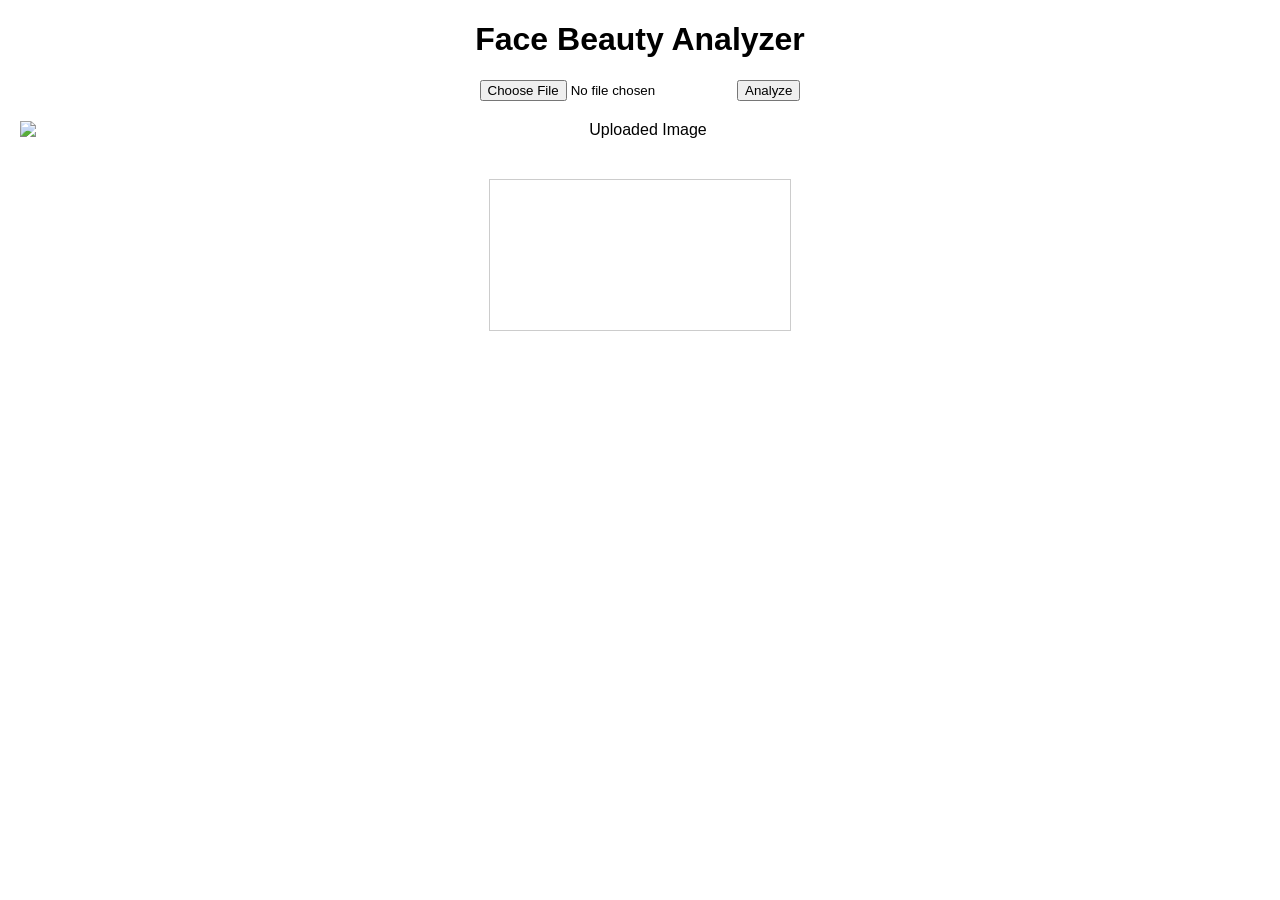
==== index.html @ 9d7e3799 "Update index.html" ====
<!DOCTYPE html>
<html lang="en">
<head>
  <meta charset="UTF-8" />
  <meta name="viewport" content="width=device-width, initial-scale=1.0"/>
  <title>Face Beauty Analyzer</title>
  <style>
    body {
      font-family: Arial, sans-serif;
      margin: 20px;
      text-align: center;
    }
    canvas {
      border: 1px solid #ccc;
      max-width: 100%;
      margin-top: 20px;
    }
    img {
      max-width: 100%;
      display: block;
      margin: 20px auto;
    }
  </style>
</head>
<body>
  <h1>Face Beauty Analyzer</h1>

  <form id="uploadForm">
    <input type="file" id="imageInput" accept="image/*" required />
    <button type="submit">Analyze</button>
  </form>

  <p id="result"></p>

  <!-- Image Preview -->
  <img id="uploadedImage" alt="Uploaded Image" />

  <!-- Canvas for red lines -->
  <canvas id="overlayCanvas"></canvas>

  <script src="script.js"></script>
</body>
</html>
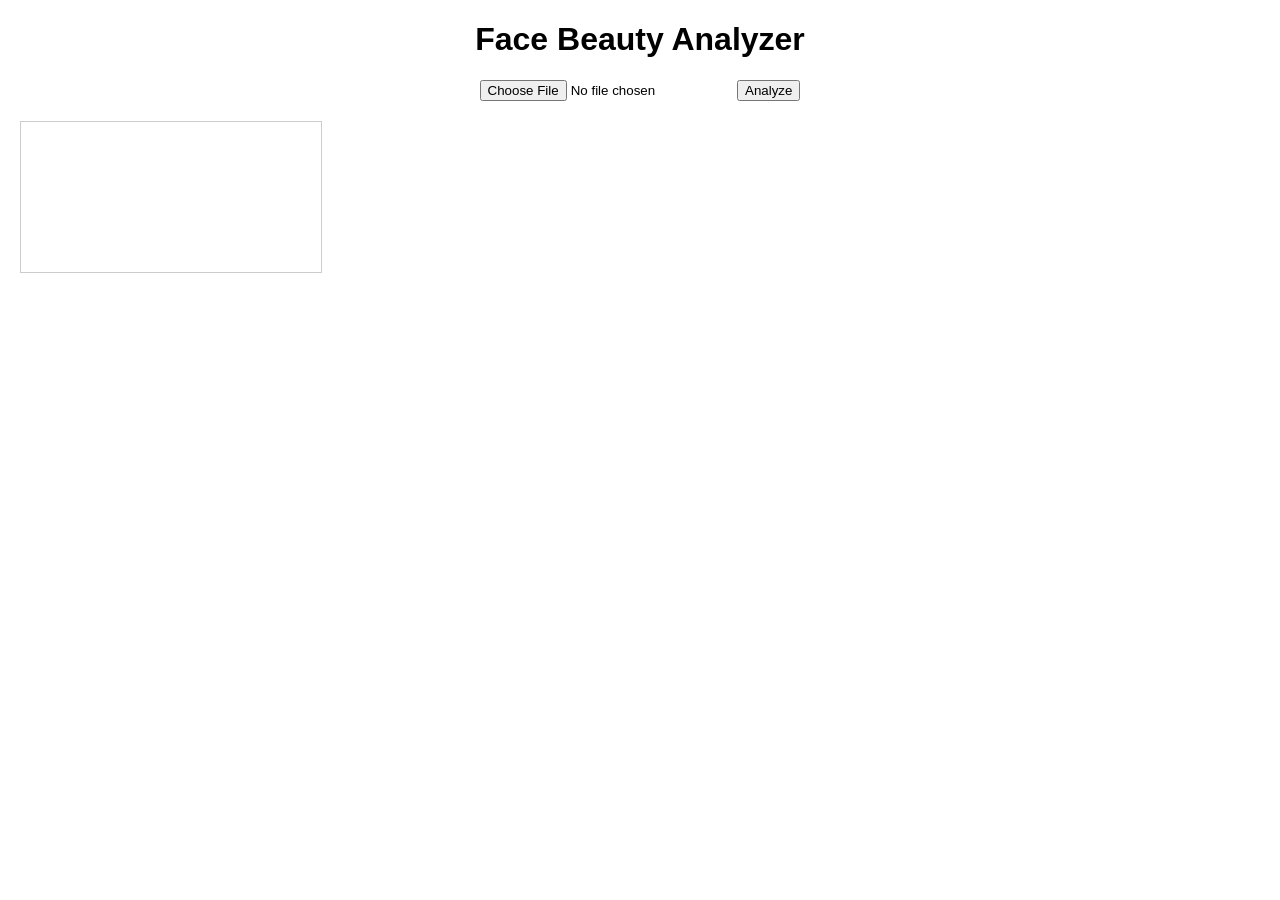
==== commit 970640a4: "Update index.html" ====
--- a/index.html
+++ b/index.html
@@ -14,11 +14,7 @@
       border: 1px solid #ccc;
       max-width: 100%;
       margin-top: 20px;
-    }
-    img {
-      max-width: 100%;
       display: block;
-      margin: 20px auto;
     }
   </style>
 </head>
@@ -32,10 +28,7 @@
 
   <p id="result"></p>
 
-  <!-- Image Preview -->
-  <img id="uploadedImage" alt="Uploaded Image" />
-
-  <!-- Canvas for red lines -->
+  <!-- Only canvas now -->
   <canvas id="overlayCanvas"></canvas>
 
   <script src="script.js"></script>
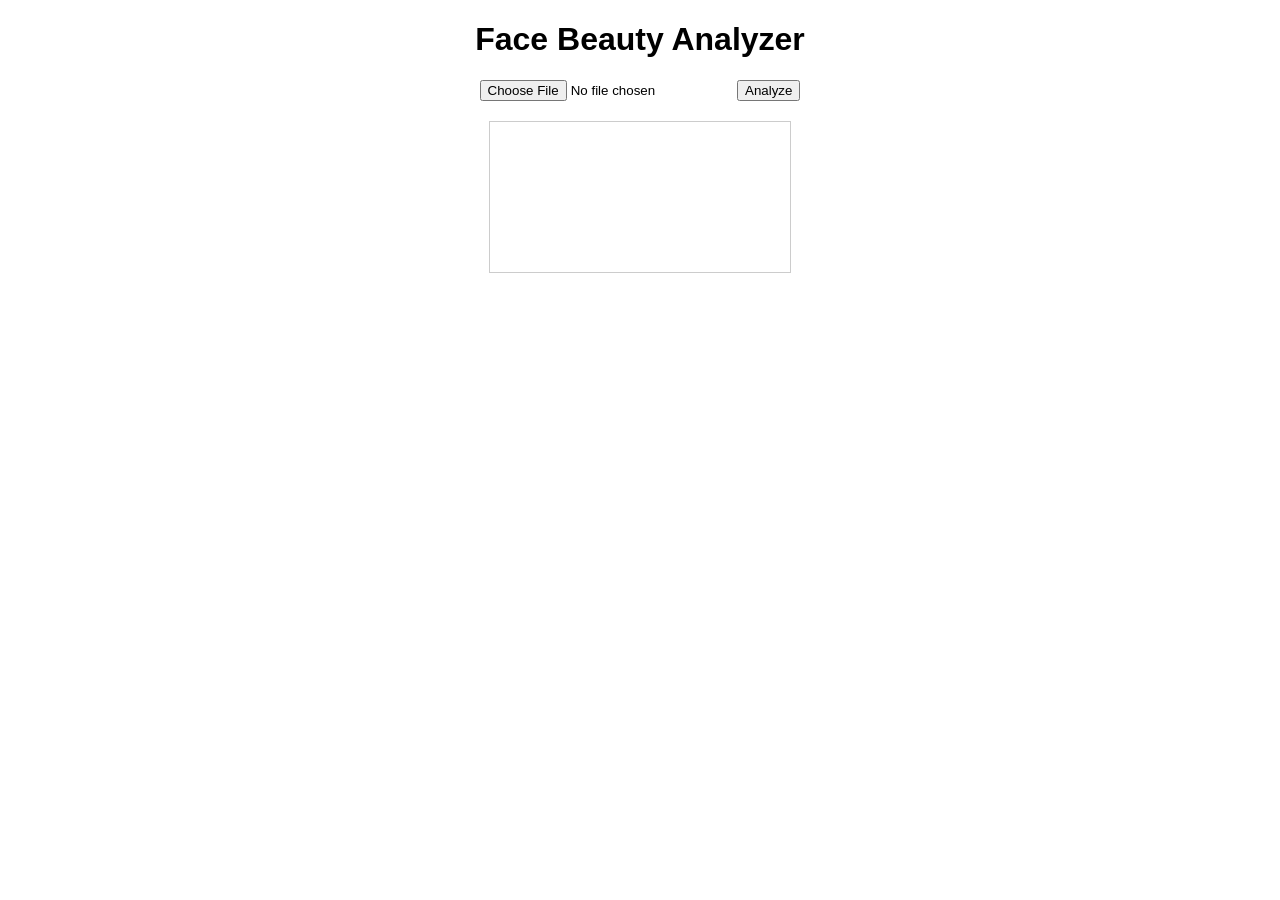
==== commit 7e0308ce: "Update index.html" ====
--- a/index.html
+++ b/index.html
@@ -14,7 +14,15 @@
       border: 1px solid #ccc;
       max-width: 100%;
       margin-top: 20px;
-      display: block;
+    }
+    #result {
+      margin-top: 20px;
+      font-size: 1.2em;
+    }
+    .ideal {
+      color: #888;
+      font-size: 0.9em;
+      margin-left: 8px;
     }
   </style>
 </head>
@@ -26,10 +34,9 @@
     <button type="submit">Analyze</button>
   </form>
 
-  <p id="result"></p>
+  <canvas id="overlayCanvas"></canvas>
 
-  <!-- Only canvas now -->
-  <canvas id="overlayCanvas"></canvas>
+  <div id="result"></div>
 
   <script src="script.js"></script>
 </body>
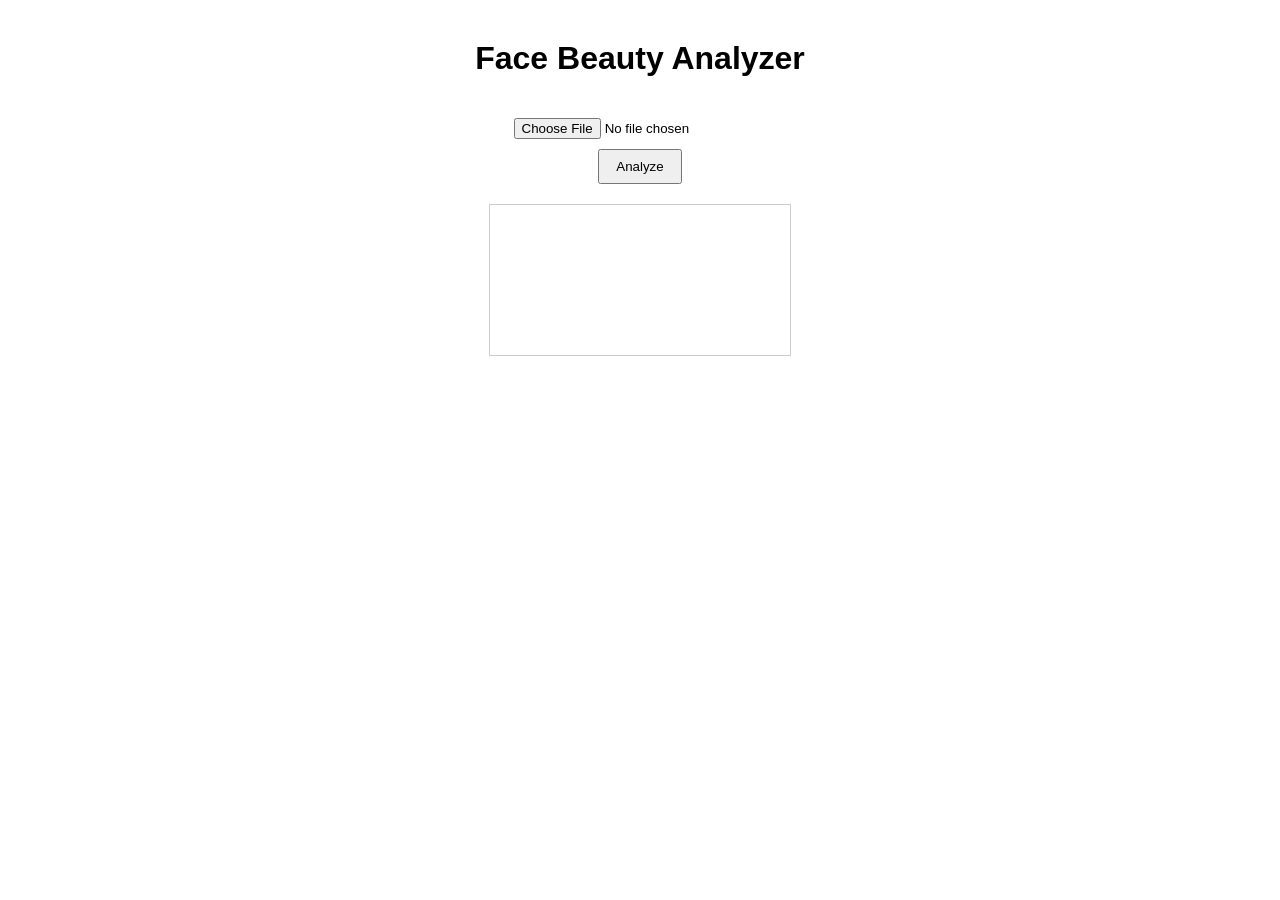
==== commit d1b142be: "Update index.html" ====
--- a/index.html
+++ b/index.html
@@ -7,22 +7,35 @@
   <style>
     body {
       font-family: Arial, sans-serif;
-      margin: 20px;
+      margin: 40px auto;
+      max-width: 600px;
       text-align: center;
     }
-    canvas {
-      border: 1px solid #ccc;
-      max-width: 100%;
+
+    input[type="file"] {
       margin-top: 20px;
     }
+
+    button {
+      margin-top: 10px;
+      padding: 8px 16px;
+    }
+
+    canvas {
+      margin-top: 20px;
+      max-width: 100%;
+      border: 1px solid #ccc;
+    }
+
     #result {
       margin-top: 20px;
-      font-size: 1.2em;
+      font-size: 1.1em;
     }
+
     .ideal {
-      color: #888;
+      color: gray;
       font-size: 0.9em;
-      margin-left: 8px;
+      margin-left: 6px;
     }
   </style>
 </head>
@@ -31,6 +44,7 @@
 
   <form id="uploadForm">
     <input type="file" id="imageInput" accept="image/*" required />
+    <br />
     <button type="submit">Analyze</button>
   </form>
 
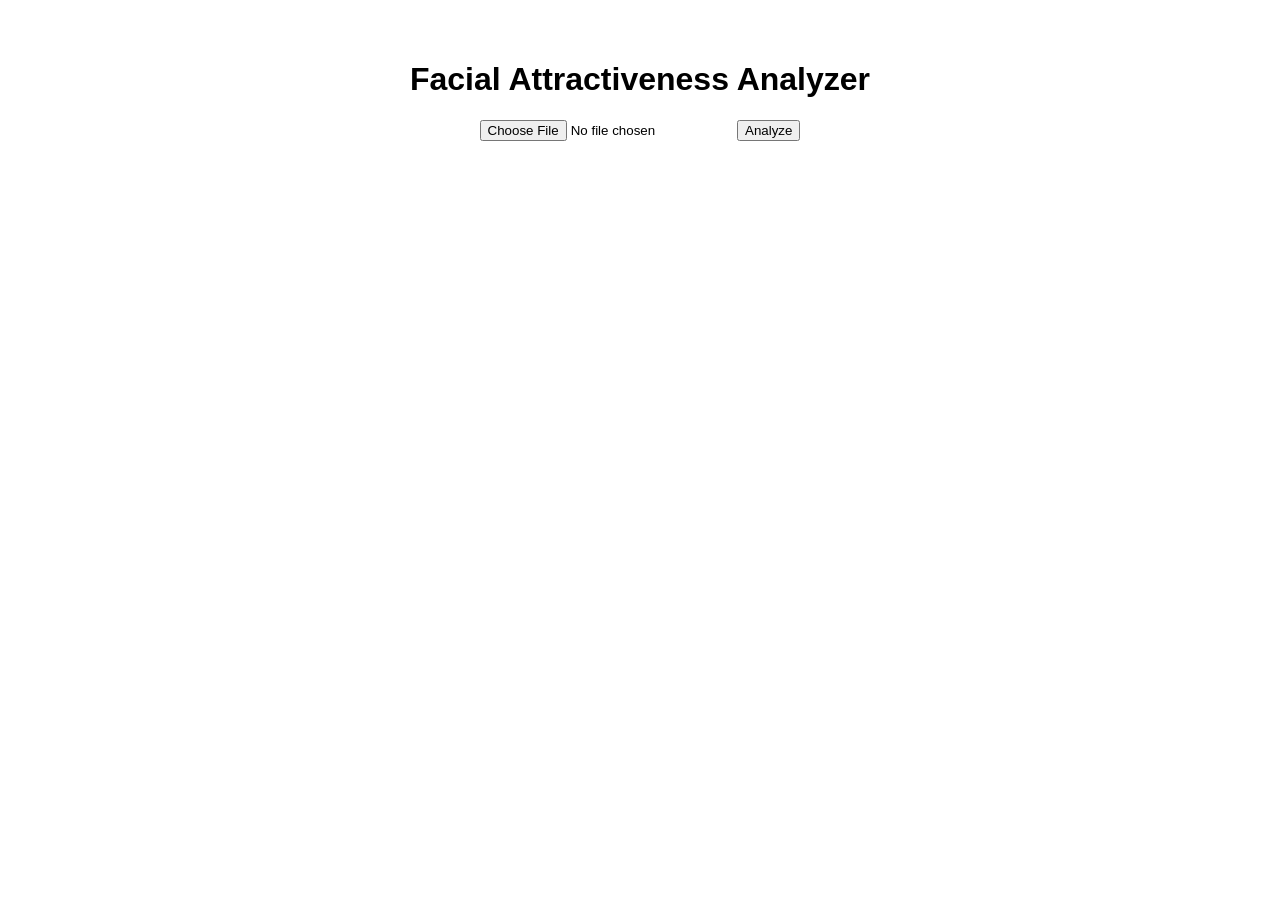
==== commit 0617c509: "Update index.html" ====
--- a/index.html
+++ b/index.html
@@ -3,54 +3,44 @@
 <head>
   <meta charset="UTF-8" />
   <meta name="viewport" content="width=device-width, initial-scale=1.0"/>
-  <title>Face Beauty Analyzer</title>
+  <title>Facial Attractiveness Analyzer</title>
   <style>
     body {
       font-family: Arial, sans-serif;
-      margin: 40px auto;
-      max-width: 600px;
       text-align: center;
+      padding: 2rem;
     }
-
-    input[type="file"] {
-      margin-top: 20px;
-    }
-
-    button {
-      margin-top: 10px;
-      padding: 8px 16px;
-    }
-
     canvas {
-      margin-top: 20px;
+      margin-top: 1rem;
       max-width: 100%;
       border: 1px solid #ccc;
     }
-
-    #result {
-      margin-top: 20px;
-      font-size: 1.1em;
+    .result {
+      margin-top: 1rem;
+      font-size: 1rem;
     }
-
+    .measurement {
+      font-weight: bold;
+    }
     .ideal {
-      color: gray;
-      font-size: 0.9em;
-      margin-left: 6px;
+      color: #888;
+      font-style: italic;
+      margin-left: 0.5rem;
+    }
+    #analyzedCanvas {
+      display: none;
     }
   </style>
 </head>
 <body>
-  <h1>Face Beauty Analyzer</h1>
-
+  <h1>Facial Attractiveness Analyzer</h1>
   <form id="uploadForm">
     <input type="file" id="imageInput" accept="image/*" required />
-    <br />
     <button type="submit">Analyze</button>
   </form>
-
-  <canvas id="overlayCanvas"></canvas>
-
-  <div id="result"></div>
+  
+  <canvas id="analyzedCanvas"></canvas>
+  <div id="results" class="result"></div>
 
   <script src="script.js"></script>
 </body>
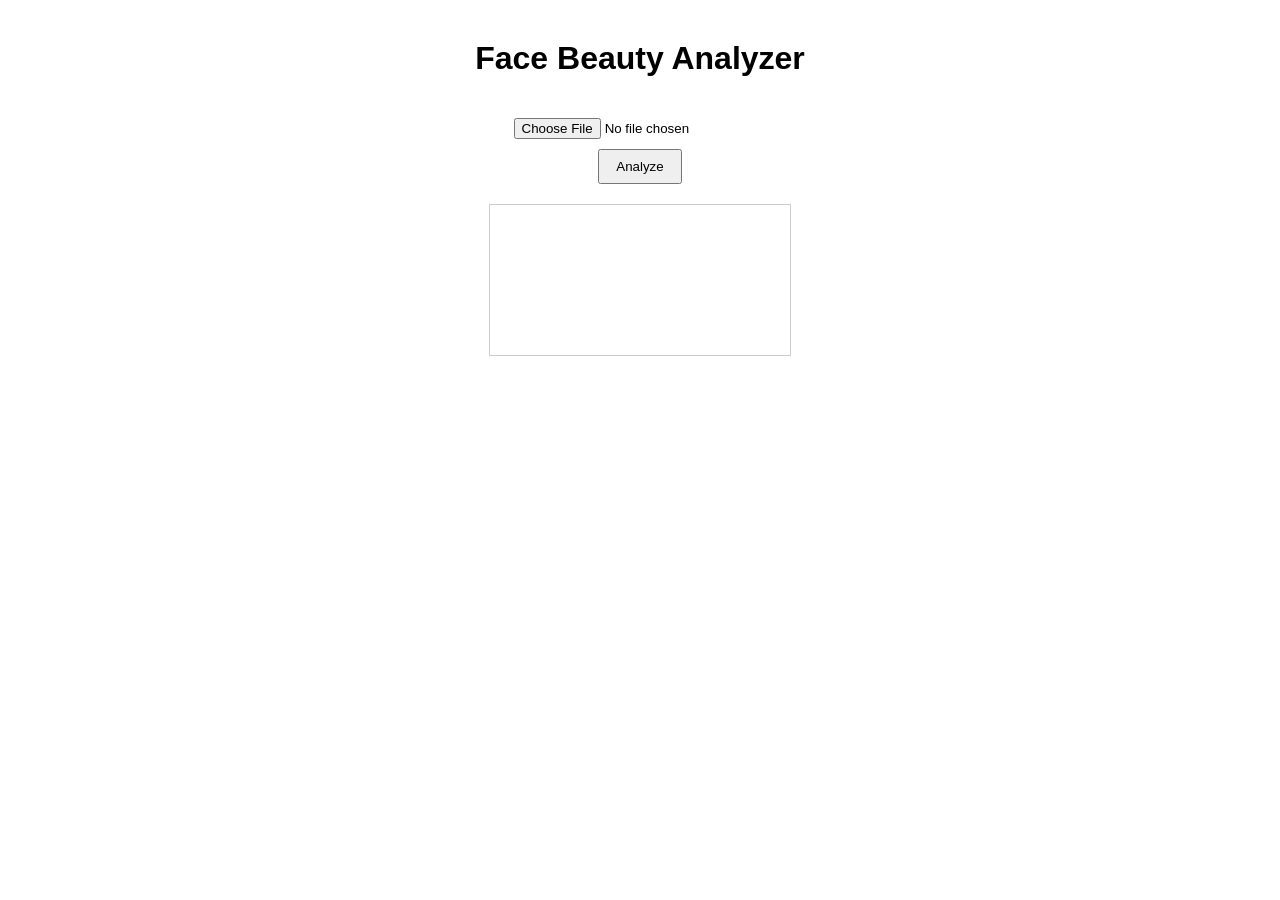
==== commit 28e32db3: "Update index.html" ====
--- a/index.html
+++ b/index.html
@@ -3,44 +3,54 @@
 <head>
   <meta charset="UTF-8" />
   <meta name="viewport" content="width=device-width, initial-scale=1.0"/>
-  <title>Facial Attractiveness Analyzer</title>
+  <title>Face Beauty Analyzer</title>
   <style>
     body {
       font-family: Arial, sans-serif;
+      margin: 40px auto;
+      max-width: 600px;
       text-align: center;
-      padding: 2rem;
     }
+
+    input[type="file"] {
+      margin-top: 20px;
+    }
+
+    button {
+      margin-top: 10px;
+      padding: 8px 16px;
+    }
+
     canvas {
-      margin-top: 1rem;
+      margin-top: 20px;
       max-width: 100%;
       border: 1px solid #ccc;
     }
-    .result {
-      margin-top: 1rem;
-      font-size: 1rem;
+
+    #result {
+      margin-top: 20px;
+      font-size: 1.1em;
     }
-    .measurement {
-      font-weight: bold;
-    }
+
     .ideal {
-      color: #888;
-      font-style: italic;
-      margin-left: 0.5rem;
-    }
-    #analyzedCanvas {
-      display: none;
+      color: gray;
+      font-size: 0.9em;
+      margin-left: 6px;
     }
   </style>
 </head>
 <body>
-  <h1>Facial Attractiveness Analyzer</h1>
+  <h1>Face Beauty Analyzer</h1>
+
   <form id="uploadForm">
     <input type="file" id="imageInput" accept="image/*" required />
+    <br />
     <button type="submit">Analyze</button>
   </form>
-  
-  <canvas id="analyzedCanvas"></canvas>
-  <div id="results" class="result"></div>
+
+  <canvas id="overlayCanvas"></canvas>
+
+  <div id="result"></div>
 
   <script src="script.js"></script>
 </body>
